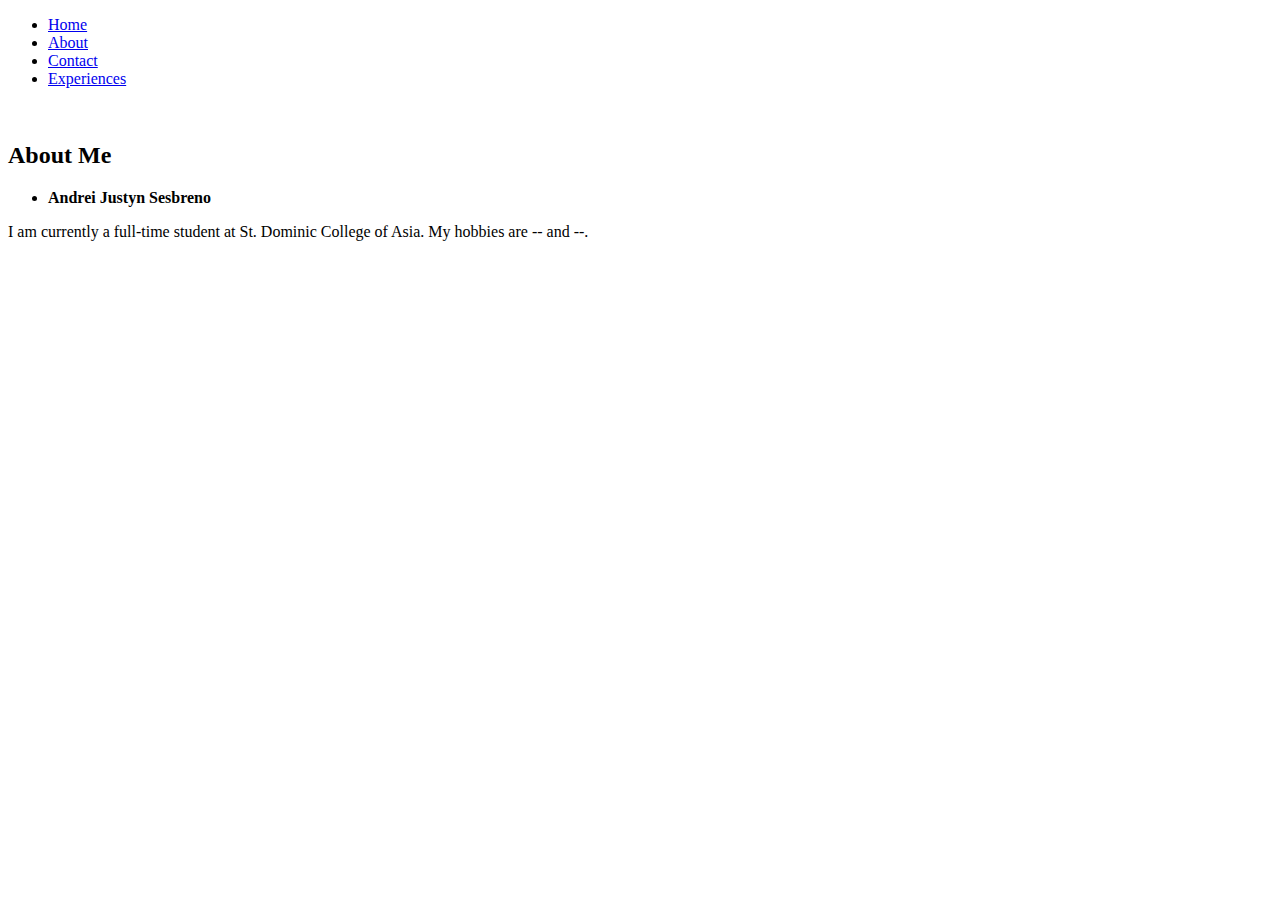
==== Portfolio/index.html @ 8c0ed1aa "Add files via upload" ====
<!DOCTYPE html>
<html lang="en">
<head>
    <meta charset="UTF-8">
    <meta name="viewport" content="width=device-width, initial-scale=1.0">
    <title>Personal Portfolio</title>
    <link rel="stylesheet" href="styles.css">

    
<body>
    <header>
        <nav>
            <ul>
                <li><a href="#home">Home</a></li>
                <li><a href="#about">About</a></li>
                <li><a href="#contact">Contact</a></li>
                <li><a href="#Experience">Experiences</a></li>
            </ul>
        </nav>
    </header>
    
            

    <section class="about" id="about">
        <div class="about-image">
            <img src="imgfiles/me.jpg" alt="">
        </div>
        <div class="about-text">
            
            <h2>About Me</h2>
            <ul>
                <li><strong>Andrei Justyn Sesbreno</strong></li>
            </ul>
            <p>
                I am currently a full-time student at St. Dominic College of Asia.
                My hobbies are -- and --. 
            </p>
        </div>
    </section>
</body>
</html>
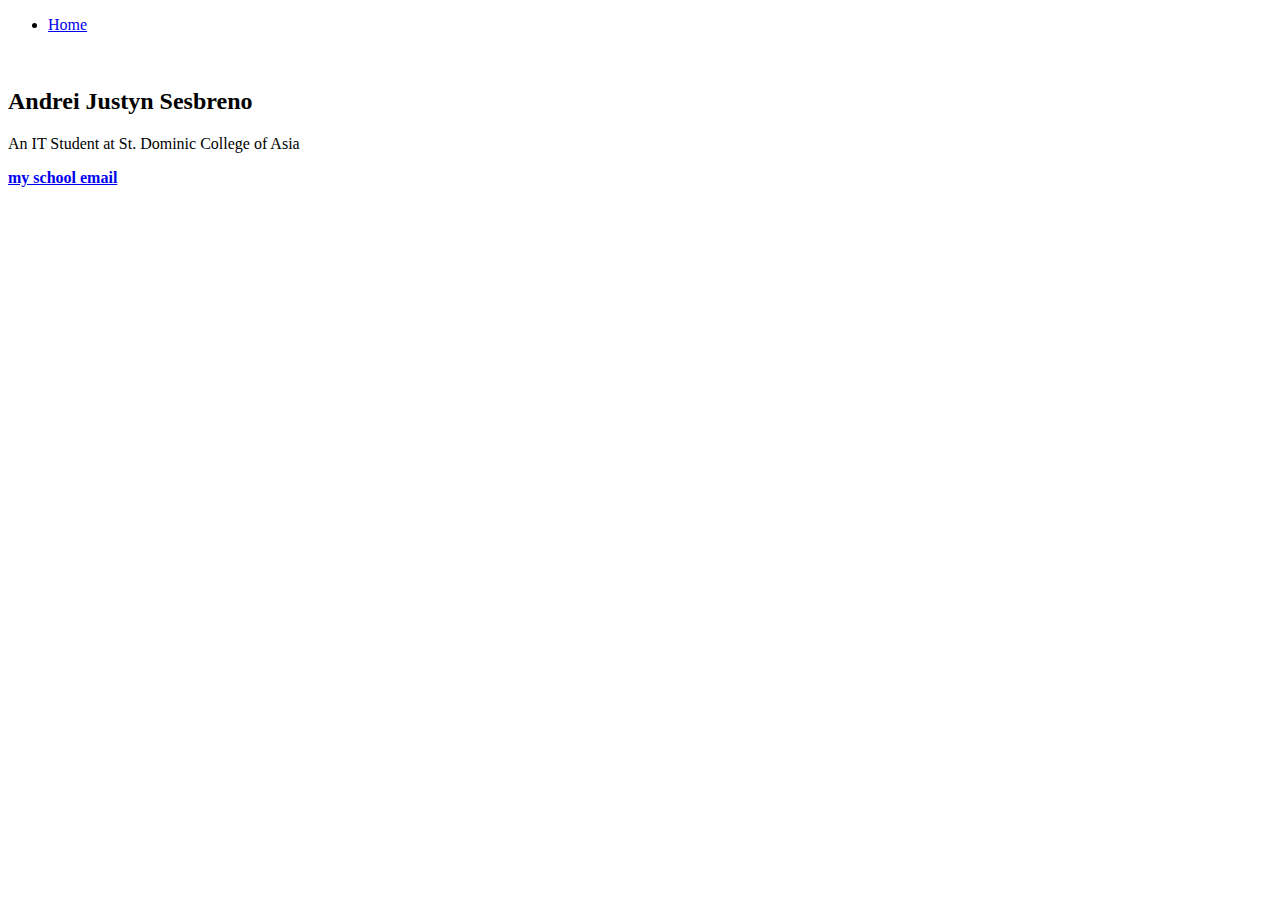
==== commit f82280cf: "added link and removed some unwanted buttons." ====
--- a/Portfolio/index.html
+++ b/Portfolio/index.html
@@ -12,9 +12,6 @@
         <nav>
             <ul>
                 <li><a href="#home">Home</a></li>
-                <li><a href="#about">About</a></li>
-                <li><a href="#contact">Contact</a></li>
-                <li><a href="#Experience">Experiences</a></li>
             </ul>
         </nav>
     </header>
@@ -25,17 +22,18 @@
         <div class="about-image">
             <img src="imgfiles/me.jpg" alt="">
         </div>
+        
         <div class="about-text">
             
-            <h2>About Me</h2>
-            <ul>
-                <li><strong>Andrei Justyn Sesbreno</strong></li>
-            </ul>
+            <h2><strong>Andrei Justyn Sesbreno</strong></h2>
             <p>
-                I am currently a full-time student at St. Dominic College of Asia.
-                My hobbies are -- and --. 
+                An IT Student at St. Dominic College of Asia
+            </p>
+            <p>
+                <strong><a href = andreijustyn.sesbreno@sdca.edu.ph> my school email </a></strong>
             </p>
         </div>
+
     </section>
 </body>
 </html>
